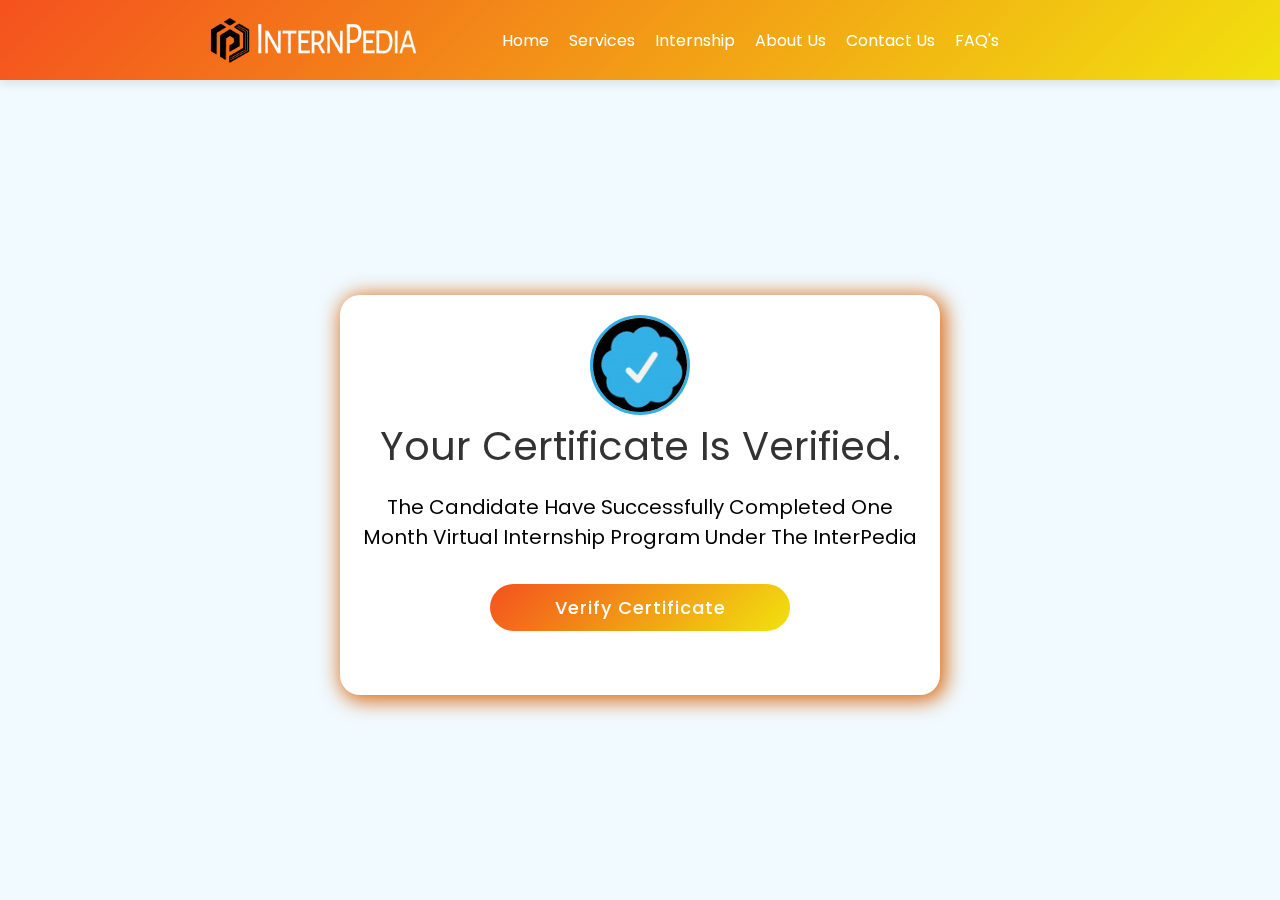
==== index.html @ c97709b7 "Add files via upload" ====
<!DOCTYPE html>
<!-- Coding by CodingLab | www.codinglabweb.com-->
<html lang="en">
  <head>
    <meta charset="UTF-8" />
    <meta http-equiv="X-UA-Compatible" content="IE=edge" />
    <meta name="viewport" content="width=device-width, initial-scale=1.0" />
    <title>Certificate_Verification</title>
    <!-- CSS -->
    <link rel="stylesheet" href="nav_Css.css" />
    <link rel="stylesheet" href="r.css" />
    <link rel="stylesheet" href="https://cdnjs.cloudflare.com/ajax/libs/font-awesome/6.0.0/css/all.min.css"
    integrity="sha512-9usAa10IRO0HhonpyAIVpjrylPvoDwiPUiKdWk5t3PyolY1cOd4DSE0Ga+ri4AuTroPR5aQvXU9xC6qOPnzFeg=="
    crossorigin="anonymous" referrerpolicy="no-referrer">
  

    <!-- Unicons CSS -->
    <link rel="stylesheet" href="https://unicons.iconscout.com/release/v4.0.0/css/line.css" />
    <script src="script.js" defer></script>
  </head>
  <body>
    <nav class="nav">
      <i class="uil uil-bars navOpenBtn"></i>
      <a href="https://www.internpedia.in/" class="logo"><img src="V_Logo.png">
      </a>
      <ul class="nav-links">
        <i class="uil uil-times navCloseBtn"></i>
        <li><a href="https://www.internpedia.in/">Home</a></li>
        <li><a href="https://www.internpedia.in/">Services</a></li>
        <li><a href="https://www.internpedia.in/p/web-development-and-designing.html">Internship</a></li>
        <li><a href="https://www.internpedia.in/p/about-us.html">About Us</a></li>
        <li><a href="https://www.internpedia.in/p/contact-us.html">Contact Us</a></li>
        <li><a href="https://www.internpedia.in/p/faqs.html">FAQ's</a></li>
      </ul>

      <i class="uil uil-search search-icon" id="searchIcon"></i>
      <div class="search-box">
        <i class="uil uil-search search-icon"></i>
        <input type="text" placeholder="Search here..." />
      </div>
    </nav>

    <div class="popup">

      <div class="contentBox">

        <div class="content">

          <div class="icon"><img src="200w.gif" alt=""></div>

          <div>

            <h3>Your Certificate Is Verified.</h3>
            <p>The Candidate Have Successfully Completed One Month Virtual Internship Program Under The InterPedia</p>

          </div>
          <div class="button">
            <input type="submit" value="Verify Certificate" onclick="location.href = 'Page.html';">
          </div>

        </div>

      </div>
    </div>
    
  </body>
</html>
---- nav_Css.css ----
/* Google Fonts - Poppins */
@import url("https://fonts.googleapis.com/css2?family=Poppins:wght@300;400;500;600&display=swap");

* {
  margin: 0;
  padding: 0;
  box-sizing: border-box;
  font-family: "Poppins", sans-serif;
}
body {
  background: #f0faff;
}
.nav {
  position: fixed;
  top: 0;
  left: 0;
  width: 100%;
  padding: 15px 200px;
  background: linear-gradient(135deg, #F4511E, #f1e20e);
  box-shadow: 0 4px 10px rgba(0, 0, 0, 0.1);
}
.nav,
.nav .nav-links {
  display: flex;
  align-items: center;
}
.nav {
  justify-content: space-between;
}
a {
  color: #fff;
  text-decoration: none;
}
.nav img {
  height: 50px;
    width: auto;
    display: flow;
}
.nav .nav-links {
  column-gap: 20px;
  list-style: none;
}
.nav .nav-links a {
  transition: all 0.2s linear;
}
.nav.openSearch .nav-links a {
  opacity: 0;
  pointer-events: none;
}
.nav .search-icon {
  color: #fff;
  font-size: 20px;
  cursor: pointer;
}
.nav .search-box {
  position: absolute;
  right: 250px;
  height: 45px;
  max-width: 555px;
  width: 100%;
  opacity: 0;
  pointer-events: none;
  transition: all 0.2s linear;
}
.nav.openSearch .search-box {
  opacity: 1;
  pointer-events: auto;
}
.search-box .search-icon {
  position: absolute;
  left: 15px;
  top: 50%;
  left: 15px;
  color: #F4511E;
  transform: translateY(-50%);
}
.search-box input {
  height: 100%;
  width: 100%;
  border: none;
  outline: none;
  border-radius: 6px;
  background-color: #fff;
  padding: 0 15px 0 45px;
}

.nav .navOpenBtn,
.nav .navCloseBtn {
  display: none;
}

/* responsive */
@media screen and (max-width: 1160px) {
  .nav {
    padding: 15px 100px;
  }
  .nav .search-box {
    right: 150px;
  }
}
@media screen and (max-width: 950px) {
  .nav {
    padding: 15px 50px;
  }
  .nav .search-box {
    right: 100px;
    max-width: 400px;
  }
}
@media screen and (max-width: 768px) {
  .nav .navOpenBtn,
  .nav .navCloseBtn {
    display: block;
  }
  .nav {
    padding: 15px 20px;
  }
  .nav .nav-links {
    position: fixed;
    top: 0;
    left: -100%;
    height: 100%;
    max-width: 280px;
    width: 100%;
    padding-top: 100px;
    row-gap: 30px;
    flex-direction: column;
    background-color: #11101d;
    box-shadow: 0 2px 10px rgba(0, 0, 0, 0.1);
    transition: all 0.4s ease;
    z-index: 100;
  }
  .nav.openNav .nav-links {
    left: 0;
  }
  .nav .navOpenBtn {
    color: #fff;
    font-size: 20px;
    cursor: pointer;
  }
  .nav .navCloseBtn {
    position: absolute;
    top: 20px;
    right: 20px;
    color: #fff;
    font-size: 20px;
    cursor: pointer;
  }
  .nav .search-box {
    top: calc(100% + 10px);
    max-width: calc(100% - 20px);
    right: 50%;
    transform: translateX(50%);
    box-shadow: 0 2px 10px rgba(0, 0, 0, 0.1);
  }
}
---- r.css ----
/* Default styles */
.popup {
  position: fixed;
  top: 55%;
  left: 50%;
  transform: translate(-50%, -50%);
  z-index: -1;
}

.contentBox {
  text-align: center;
  padding: 20px;
  width: 600px;
  height: 400px;
  background: #ffffff;
  border-radius: 20px;
  box-shadow: 3px 3px 20px 3px rgb(219, 109, 25);
  margin: 0 auto;
}

.icon {
  width: 100px;
  height: 100px;
  border: 3px solid #32afe6;
  border-radius: 50%;
  display: inline-block;
  justify-content: center;
  align-items: center;
  overflow: hidden;
}

.icon i.fa {
  font-size: 30px;
  color: #34f234;
}

.icon img {
    height: 190px;
    margin: -46.5px;
    width: 190px;
}

.contentBox .content {
  text-align: center;
  padding-top: 0px;
}

.contentBox .content h3 {
  color: #333;
  line-height: 1.2em;
  font-weight: 400;
  font-size: 2.5em;
  margin-bottom: 10px;
}

.contentBox .content p {
  font-size: 1.25em;
  font-weight: 400;
  padding: 12px 2px;
}

.button {
  height: auto;
  margin-top: 20px;
}

.button input {
  height: auto;
  width: 100%;
  max-width: 300px;
  padding: 10px 20px;
  border-radius: 50px;
  border: none;
  color: #fff;
  font-size: 18px;
  font-weight: 500;
  letter-spacing: 1px;
  cursor: pointer;
  transition: all 0.3s ease;
  background: linear-gradient(135deg, #f4511e, #f1e20e);
}

.button input:hover {
  background: linear-gradient(135deg, #f1e20e, #f4511e);
}

/* Responsive styles using media queries */
@media (max-width: 768px) {
  .contentBox {
    width: 300px;
    height: 470px;
  }

  .icon {
    width: 80px; /* Adjust the icon size */
    height: 80px;
  }

  .icon i.fa {
    font-size: 20px; /* Adjust the font size */
  }

  .icon img {
    height: 130px;
    margin: -27.5px;
    width: 130px;
  }

  .contentBox .content h3 {
    font-size: 2em; /* Adjust the font size */
  }

  .contentBox .content p {
    font-size: 1em; /* Adjust the font size */
  }
}
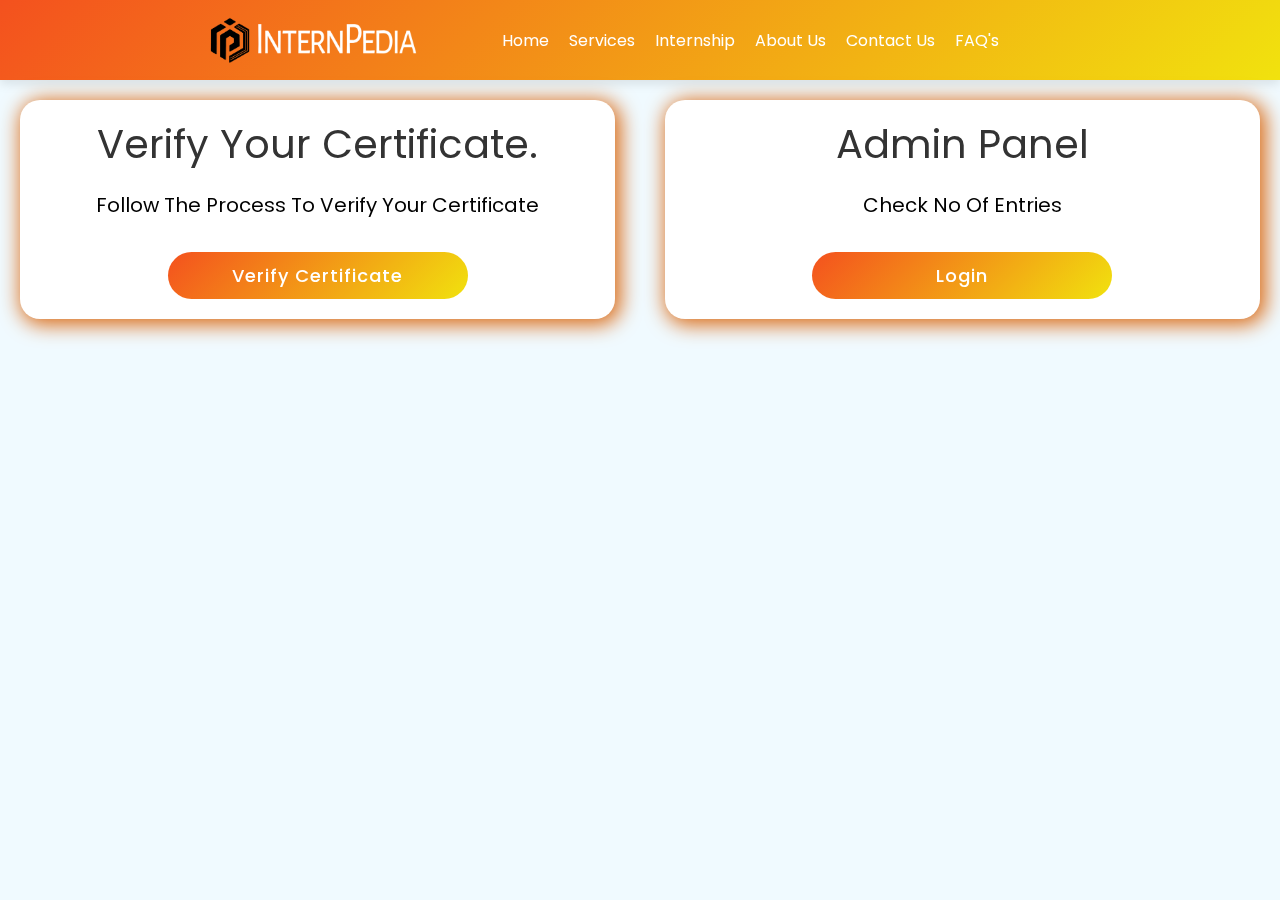
==== commit 1a86fa34: "Add files via upload" ====
--- a/index.html
+++ b/index.html
@@ -40,28 +40,35 @@
       </div>
     </nav>
 
-    <div class="popup">
+    <div class="container">
+      <div class="popup">
+        <div class="contentBox">
+          <div class="content">
+            <!-- <div class="icon"><img src="200w.gif" alt=""></div> -->
+            <div>
+              <h3>Verify Your Certificate.</h3>
+              <p>Follow The Process To Verify Your Certificate</p>
+            </div>
+            <div class="button">
+              <input type="submit" value="Verify Certificate" onclick="location.href = 'Page.html';">
+            </div>
+          </div>
+        </div>
+      </div>
 
-      <div class="contentBox">
-
-        <div class="content">
-
-          <div class="icon"><img src="200w.gif" alt=""></div>
-
-          <div>
-
-            <h3>Your Certificate Is Verified.</h3>
-            <p>The Candidate Have Successfully Completed One Month Virtual Internship Program Under The InterPedia</p>
-
+      <div class="popdown">
+        <div class="contentBox">
+          <div class="content">
+            <div>
+              <h3>Admin Panel</h3>
+              <p>Check No Of Entries</p>
+            </div>
+            <div class="button">
+              <input type="submit" value="Login" onclick="location.href = 'Panel.html';"> 
+            </div>
           </div>
-          <div class="button">
-            <input type="submit" value="Verify Certificate" onclick="location.href = 'Page.html';">
-          </div>
-
         </div>
-
       </div>
     </div>
-    
   </body>
 </html>
--- a/nav_Css.css
+++ b/nav_Css.css
@@ -10,6 +10,7 @@
 body {
   background: #f0faff;
 }
+
 .nav {
   position: fixed;
   top: 0;
--- a/r.css
+++ b/r.css
@@ -1,21 +1,97 @@
 /* Default styles */
+.container {
+  display: flex;
+  justify-content: space-between;
+  align-items: flex-start; /* Align items at the start (top) */
+  padding: 20px;
+  margin-top: 80px; /* Ensure the container is positioned below the navigation bar */
+}
+.login-box {
+  width: 100%;
+  max-width: 400px;
+  background: #fff;
+  border-radius: 10px;
+  box-shadow: 0 4px 10px rgba(0, 0, 0, 0.1);
+  padding: 20px;
+  text-align: center;
+}
+
+.login-box h2 {
+  margin-bottom: 20px;
+  color: #333;
+}
+
+.login-box .input-group {
+  margin-bottom: 15px;
+  text-align: left;
+}
+
+.login-box .input-group label {
+  display: block;
+  font-weight: 500;
+  margin-bottom: 5px;
+}
+
+.login-box .input-group input {
+  width: 100%;
+  padding: 10px;
+  border: 1px solid #ccc;
+  border-radius: 5px;
+  font-size: 16px;
+}
+
+.login-box .input-group input:focus {
+  border-color: #f6965a;
+}
+
+.login-box .button {
+  margin-top: 20px;
+}
+
+.login-box .button input {
+  background: linear-gradient(135deg, #F4511E, #f1e20e);
+  border: none;
+  border-radius: 50px;
+  color: #fff;
+  padding: 10px 20px;
+  font-size: 18px;
+  cursor: pointer;
+  width: 100%;
+  transition: background 0.3s ease;
+}
+
+.login-box .button input:hover {
+  background: linear-gradient(135deg, #f1e20e, #f4511e);
+}
+
+.popup, .popdown {
+  width: 48%; /* Adjust as needed to fit side by side */
+  margin: 0; /* Remove any default margin */
+}
+
 .popup {
-  position: fixed;
-  top: 55%;
-  left: 50%;
-  transform: translate(-50%, -50%);
-  z-index: -1;
+  z-index: 15;
+}
+
+.popdown {
+  z-index: 5;
+}
+
+.popup {
+  
+  z-index: 15;
+}
+
+.popdown {
+  z-index: 5;
 }
 
 .contentBox {
   text-align: center;
   padding: 20px;
-  width: 600px;
-  height: 400px;
   background: #ffffff;
   border-radius: 20px;
   box-shadow: 3px 3px 20px 3px rgb(219, 109, 25);
-  margin: 0 auto;
 }
 
 .icon {
@@ -35,9 +111,9 @@
 }
 
 .icon img {
-    height: 190px;
-    margin: -46.5px;
-    width: 190px;
+  height: 190px;
+  margin: -46.5px;
+  width: 190px;
 }
 
 .contentBox .content {
@@ -86,9 +162,18 @@
 
 /* Responsive styles using media queries */
 @media (max-width: 768px) {
+  .container {
+    flex-direction: column;
+  }
+
+  .popup, .popdown {
+    width: 100%;
+    margin-bottom: 20px;
+  }
+
   .contentBox {
-    width: 300px;
-    height: 470px;
+    width: 100%;
+    height: auto;
   }
 
   .icon {
